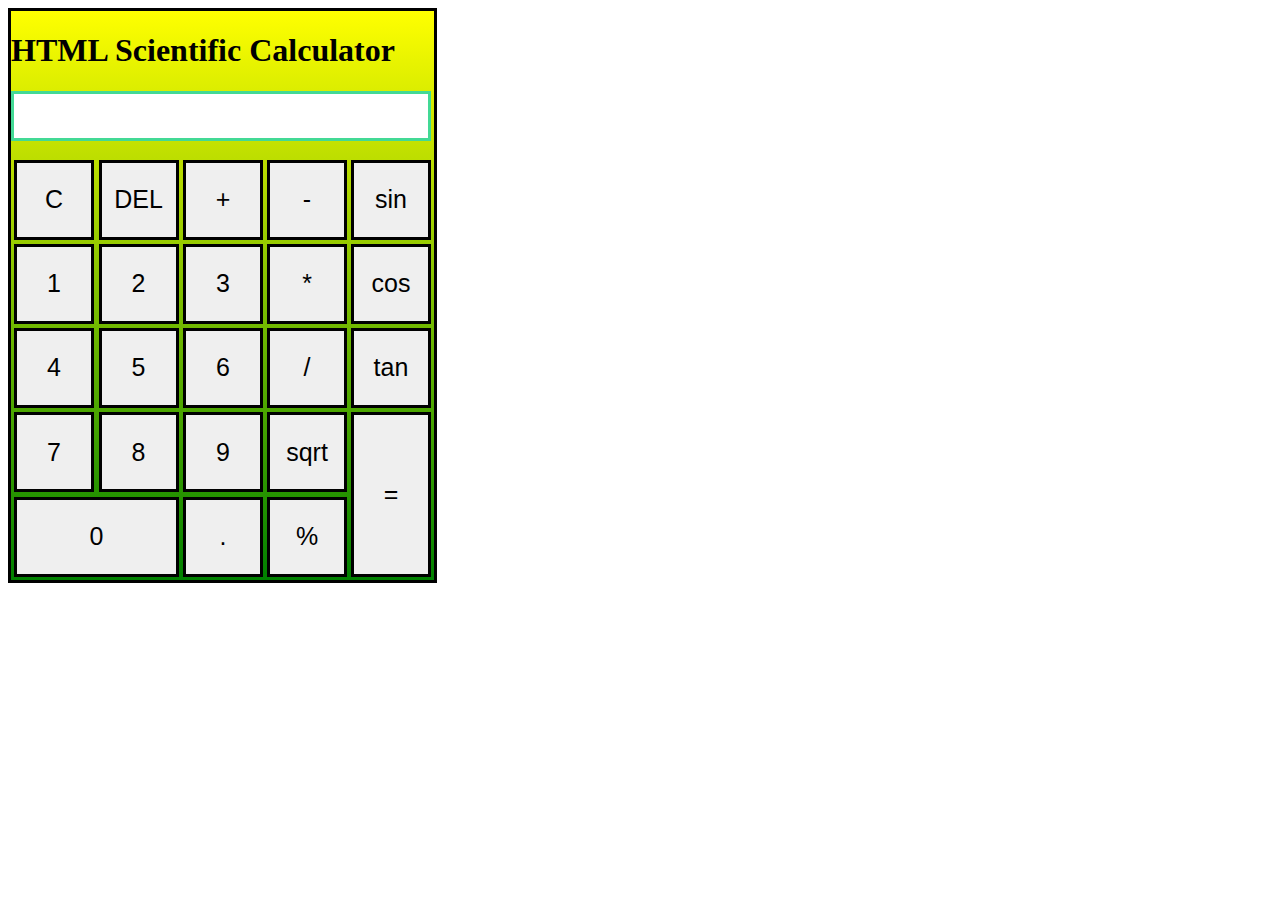
==== ScientificCalculator.html @ f9b2a7b3 "Add files via upload" ====
<html>
  <head>
    <script type="text/javascript">
      function insert(num){
        var text = document.form.textinput.value
        document.form.textinput.value = text + num
      }
      
      function clean(){
        document.form.textinput.value = ""
      }
      
      function calculate(){
        var text = document.form.textinput.value
        document.form.textinput.value = eval(text)
      }
      
      function back(){
        var text = document.form.textinput.value
        document.form.textinput.value = text.substring(0,text.length-1)
      }
      
      function calc_sin(){
        var text = document.form.textinput.value
        document.form.textinput.value = Math.sin(text)
      }
      
      function calc_cos(){
      var text = document.form.textinput.value
      document.form.textinput.value = Math.tan(text)
      }
      
      function calc_tan(){
      var text = document.form.textinput.value
      document.form.textinput.value = Math.cos(text)
      }
      
      function calc_sqrt(){
      var text = document.form.textinput.value
      document.form.textinput.value = Math.sqrt(text)
      }
      
      function calc_percent(){
      var text = document.form.textinput.value
      document.form.textinput.value = text/100
      }
    </script>
    
    <style>
      button {
        width: 80;
        height: 80;
        font-size: 25;
        border: solid;
      }
      
      .textinput {
        width: 420;
        height: 50;
        border: solid;
        font-size: 25;
        color: #43d995;
      }
      
      .main {
        position: absolute;
        border: solid;
        background: linear-gradient(yellow, green);
      }
    </style>
  </head>
  
  <body>
    <div class=main>
    <h1>HTML Scientific Calculator</h1>
    <form name="form">
      <input name="textinput" class="textinput" />
    </form>
    
    <table>
      <tr>
        <td><button onclick="clean()">C</button></td>
        <td><button onclick="back()">DEL</button></td>
        <td><button onclick="insert('+')">+</button></td>
        <td><button onclick="insert('-')">-</button></td>
        <td><button onclick="calc_sin()">sin</button></td>
      </tr>
      <tr>
      <td><button onclick="insert(1)">1</button></td>
      <td><button onclick="insert(2)">2</button></td>
      <td><button onclick="insert(3)">3</button></td>
      <td><button onclick="insert('*')">*</button></td>
      <td><button onclick="calc_cos()">cos</button></td>
      </tr>
      <tr>
      <td><button onclick="insert(4)">4</button></td>
      <td><button onclick="insert(5)">5</button></td>
      <td><button onclick="insert(6)">6</button></td>
      <td><button onclick="insert('/')">/</button></td>
      <td><button onclick="calc_tan()">tan</button></td>
      </tr>
      <tr>
      <td><button onclick="insert(7)">7</button></td>
      <td><button onclick="insert(8)">8</button></td>
      <td><button onclick="insert(9)">9</button></td>
      <td><button onclick="calc_sqrt()">sqrt</button></td>
      <td rowspan = 2><button style="height:165" onclick="calculate()">=</button></td>
      </tr>
      <tr>
      <td colspan=2><button style="width:165" onclick="insert(0)">0</button></td>
      <td><button onclick="insert('.')">.</button></td>
      <td><button onclick="calc_percent()">%</button></td>
      </tr>
    </table>
    </div>
  </body>
</html>
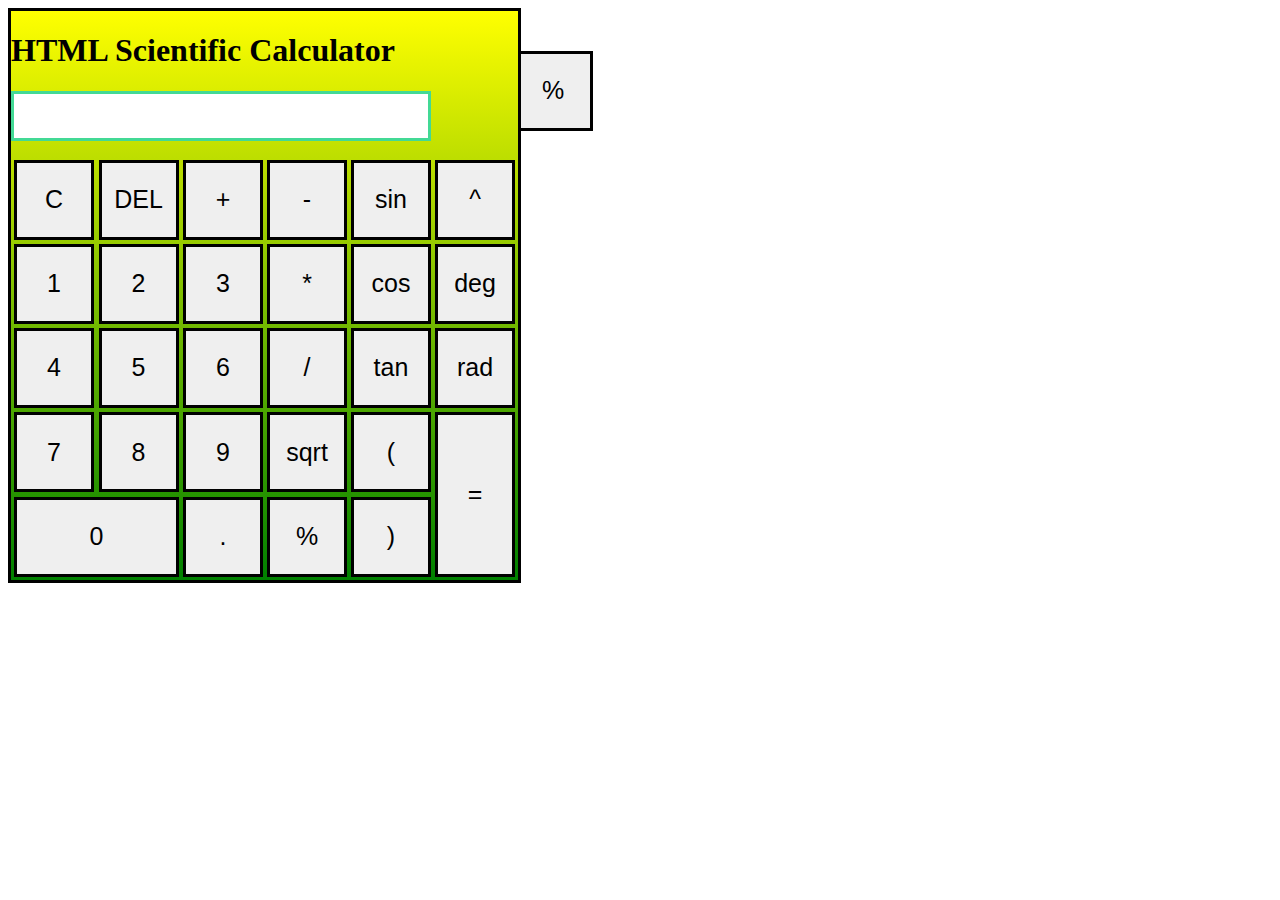
==== commit f5ce1234: "Update ScientificCalculator.html" ====
--- a/ScientificCalculator.html
+++ b/ScientificCalculator.html
@@ -1,73 +1,8 @@
 <html>
   <head>
-    <script type="text/javascript">
-      function insert(num){
-        var text = document.form.textinput.value
-        document.form.textinput.value = text + num
-      }
-      
-      function clean(){
-        document.form.textinput.value = ""
-      }
-      
-      function calculate(){
-        var text = document.form.textinput.value
-        document.form.textinput.value = eval(text)
-      }
-      
-      function back(){
-        var text = document.form.textinput.value
-        document.form.textinput.value = text.substring(0,text.length-1)
-      }
-      
-      function calc_sin(){
-        var text = document.form.textinput.value
-        document.form.textinput.value = Math.sin(text)
-      }
-      
-      function calc_cos(){
-      var text = document.form.textinput.value
-      document.form.textinput.value = Math.tan(text)
-      }
-      
-      function calc_tan(){
-      var text = document.form.textinput.value
-      document.form.textinput.value = Math.cos(text)
-      }
-      
-      function calc_sqrt(){
-      var text = document.form.textinput.value
-      document.form.textinput.value = Math.sqrt(text)
-      }
-      
-      function calc_percent(){
-      var text = document.form.textinput.value
-      document.form.textinput.value = text/100
-      }
+    <script type="text/javascript" src="script.js">
     </script>
-    
-    <style>
-      button {
-        width: 80;
-        height: 80;
-        font-size: 25;
-        border: solid;
-      }
-      
-      .textinput {
-        width: 420;
-        height: 50;
-        border: solid;
-        font-size: 25;
-        color: #43d995;
-      }
-      
-      .main {
-        position: absolute;
-        border: solid;
-        background: linear-gradient(yellow, green);
-      }
-    </style>
+    <link rel="stylesheet" href="styles.css">
   </head>
   
   <body>
@@ -84,6 +19,7 @@
         <td><button onclick="insert('+')">+</button></td>
         <td><button onclick="insert('-')">-</button></td>
         <td><button onclick="calc_sin()">sin</button></td>
+        <td><button onclick="insert('**')">^</button></td>
       </tr>
       <tr>
       <td><button onclick="insert(1)">1</button></td>
@@ -91,6 +27,7 @@
       <td><button onclick="insert(3)">3</button></td>
       <td><button onclick="insert('*')">*</button></td>
       <td><button onclick="calc_cos()">cos</button></td>
+      <td><button onclick="calc_deg()">deg</button></td>
       </tr>
       <tr>
       <td><button onclick="insert(4)">4</button></td>
@@ -98,10 +35,26 @@
       <td><button onclick="insert(6)">6</button></td>
       <td><button onclick="insert('/')">/</button></td>
       <td><button onclick="calc_tan()">tan</button></td>
+      <td><button onclick="calc_rad()">rad</button></td>
       </tr>
       <tr>
       <td><button onclick="insert(7)">7</button></td>
       <td><button onclick="insert(8)">8</button></td>
+      <td><button onclick="insert(9)">9</button></td>
+      <td><button onclick="calc_sqrt()">sqrt</button></td>
+      <td><button onclick="insert('(')">(</button></td>
+      <td rowspan = 2><button style="height:165" onclick="calculate()">=</button></td>
+      </tr>
+      <tr>
+      <td colspan=2><button style="width:165" onclick="insert(0)">0</button></td>
+      <td><button onclick="insert('.')">.</button></td>
+      <td><button onclick="calc_percent()">%</button></td>
+      <td><button onclick="insert(')')">)</button></td>
+      </tr>
+    </table>
+    </div>
+  </body>
+</html>
       <td><button onclick="insert(9)">9</button></td>
       <td><button onclick="calc_sqrt()">sqrt</button></td>
       <td rowspan = 2><button style="height:165" onclick="calculate()">=</button></td>
@@ -114,4 +67,4 @@
     </table>
     </div>
   </body>
-</html>+</html>
--- a/styles.css
+++ b/styles.css
@@ -0,0 +1,20 @@
+button {
+        width: 80;
+        height: 80;
+        font-size: 25;
+        border: solid;
+      }
+      
+.textinput {
+        width: 420;
+        height: 50;
+        border: solid;
+        font-size: 25;
+        color: #43d995;
+      }
+      
+.main {
+        position: absolute;
+        border: solid;
+        background: linear-gradient(yellow, green);
+      }
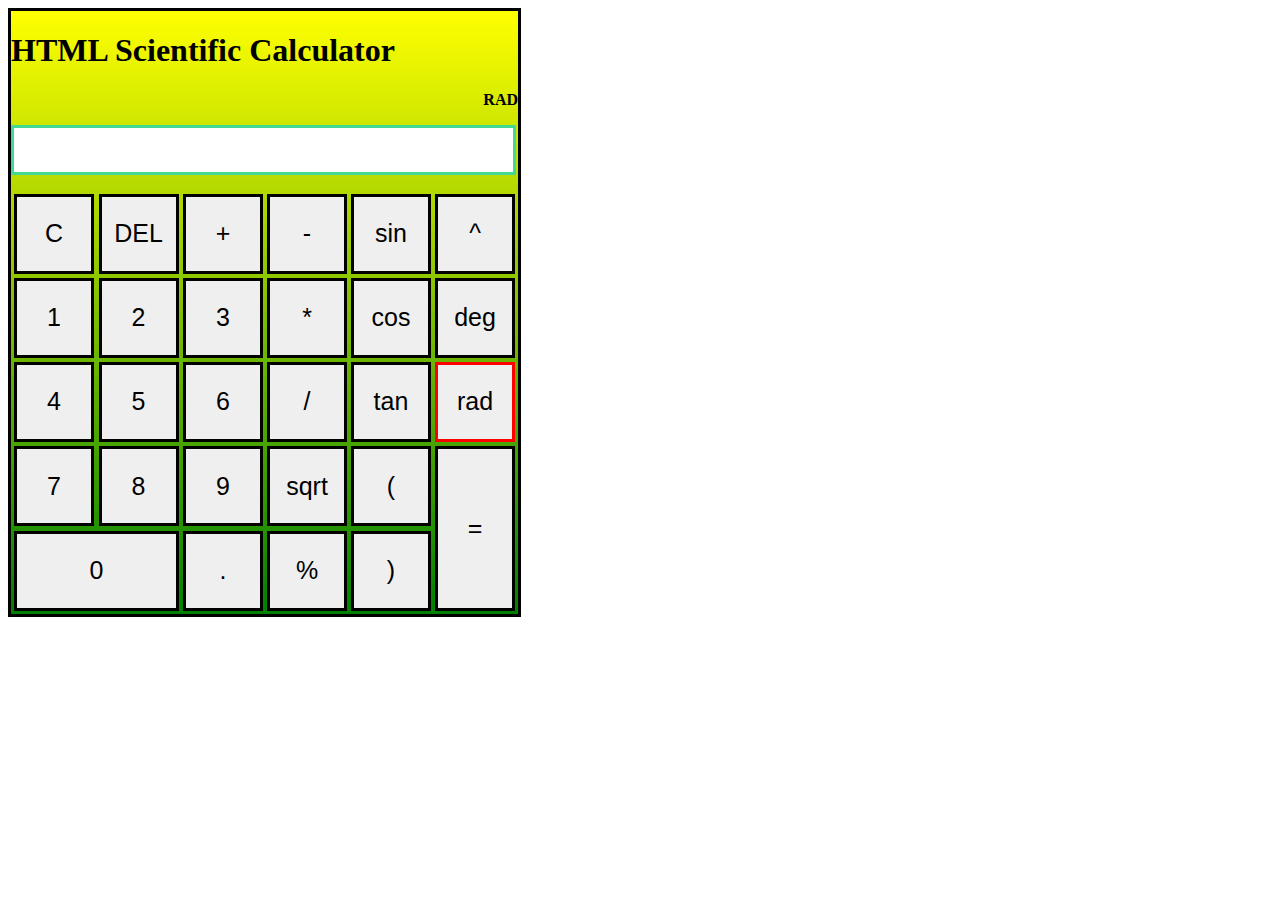
==== commit 369b7a80: "Add files via upload" ====
--- a/ScientificCalculator.html
+++ b/ScientificCalculator.html
@@ -1,13 +1,130 @@
 <html>
   <head>
-    <script type="text/javascript" src="script.js">
+    <script type="text/javascript">
+    //  var element, element3
+  /*    element = document.getElememtById("deg")
+      element2 = document.getElementById("rad")
+      element2.style = "border: solid red" */
+      var selection = "rad"
+      
+      function insert(num){
+        var text = document.form.textinput.value
+        document.form.textinput.value = text + num
+      }
+      
+      function clean(){
+        document.form.textinput.value = ""
+      }
+      
+      function calculate(){
+        var text = document.form.textinput.value
+        document.form.textinput.value = eval(text)
+      }
+      
+      function back(){
+        var text = document.form.textinput.value
+        document.form.textinput.value = text.substring(0,text.length-1)
+      }
+      
+      function calc_sin(){
+        var text = document.form.textinput.value
+        if (selection == "rad"){
+          document.form.textinput.value = Math.sin(text)
+        } else if (selection == "deg"){
+          document.form.textinput.value = Math.sin(text * (Math.PI / 180))
+        }
+      }
+      
+      function calc_cos(){
+        var text = document.form.textinput.value
+        if (selection == "rad"){
+          document.form.textinput.value = Math.tan(text)
+        } else if (selection == "deg"){
+          document.form.textinput.value = Math.tan(text * (Math.PI / 180))
+        }
+      }
+      
+      function calc_tan(){
+        var text = document.form.textinput.value
+        if (selection == "rad"){
+          document.form.textinput.value = Math.cos(text)
+        } else if (selection == "deg"){
+          document.form.textinput.value = Math.cos(text * (Math.PI / 180))
+        }
+      }
+      
+      function calc_sqrt(){
+      var text = document.form.textinput.value
+      document.form.textinput.value = Math.sqrt(text)
+      }
+      
+      function calc_percent(){
+      var text = document.form.textinput.value
+      document.form.textinput.value = text/100
+      }
+      
+      function change_label_selection(){
+        var label = document.getElementById("info")
+        label.innerHTML = "<b>"+selection.toUpperCase()+"</b>"
+      }
+      
+      function calc_deg(){
+        var element = document.getElementById("deg")
+        element.style = "border: solid red"
+        var element2 = document.getElementById("rad")
+        element2.style = "border solid"
+        
+        selection = "deg" //Set selection to deg
+        change_label_selection()
+        
+        /* var text = document.form.textinput.value
+        var out = text * (Math.PI / 180)
+        document.form.textinput.value = out */
+      }
+      
+      function calc_rad(){
+        var element2 = document.getElementById("rad")
+        element2.style = "border: solid red"
+        var element = document.getElementById("deg")
+        element.style = "border: solid"
+        
+        selection = "rad" //Set selection to rad
+        change_label_selection()
+        
+        /* var text = document.form.textinput.value
+        var out = (text / 180) * Math.PI
+        document.form.textinput.value = out */
+      }
     </script>
-    <link rel="stylesheet" href="styles.css">
+    
+    <style>
+      button {
+        width: 80;
+        height: 80;
+        font-size: 25;
+        border: solid;
+      }
+      
+      .textinput {
+        width: 505;
+        height: 50;
+        border: solid;
+        font-size: 25;
+        color: #43d995;
+      }
+      
+      .main {
+        position: absolute;
+        border: solid;
+        background: linear-gradient(yellow, green);
+      }
+    </style>
   </head>
   
   <body>
     <div class=main>
     <h1>HTML Scientific Calculator</h1>
+    <p align="right" id="info"><b>RAD</b></p>
     <form name="form">
       <input name="textinput" class="textinput" />
     </form>
@@ -27,7 +144,7 @@
       <td><button onclick="insert(3)">3</button></td>
       <td><button onclick="insert('*')">*</button></td>
       <td><button onclick="calc_cos()">cos</button></td>
-      <td><button onclick="calc_deg()">deg</button></td>
+      <td><button id="deg" onclick="calc_deg()">deg</button></td>
       </tr>
       <tr>
       <td><button onclick="insert(4)">4</button></td>
@@ -35,7 +152,7 @@
       <td><button onclick="insert(6)">6</button></td>
       <td><button onclick="insert('/')">/</button></td>
       <td><button onclick="calc_tan()">tan</button></td>
-      <td><button onclick="calc_rad()">rad</button></td>
+      <td><button id="rad" style="border: solid red" onclick="calc_rad()">rad</button></td>
       </tr>
       <tr>
       <td><button onclick="insert(7)">7</button></td>
@@ -54,17 +171,4 @@
     </table>
     </div>
   </body>
-</html>
-      <td><button onclick="insert(9)">9</button></td>
-      <td><button onclick="calc_sqrt()">sqrt</button></td>
-      <td rowspan = 2><button style="height:165" onclick="calculate()">=</button></td>
-      </tr>
-      <tr>
-      <td colspan=2><button style="width:165" onclick="insert(0)">0</button></td>
-      <td><button onclick="insert('.')">.</button></td>
-      <td><button onclick="calc_percent()">%</button></td>
-      </tr>
-    </table>
-    </div>
-  </body>
-</html>
+</html>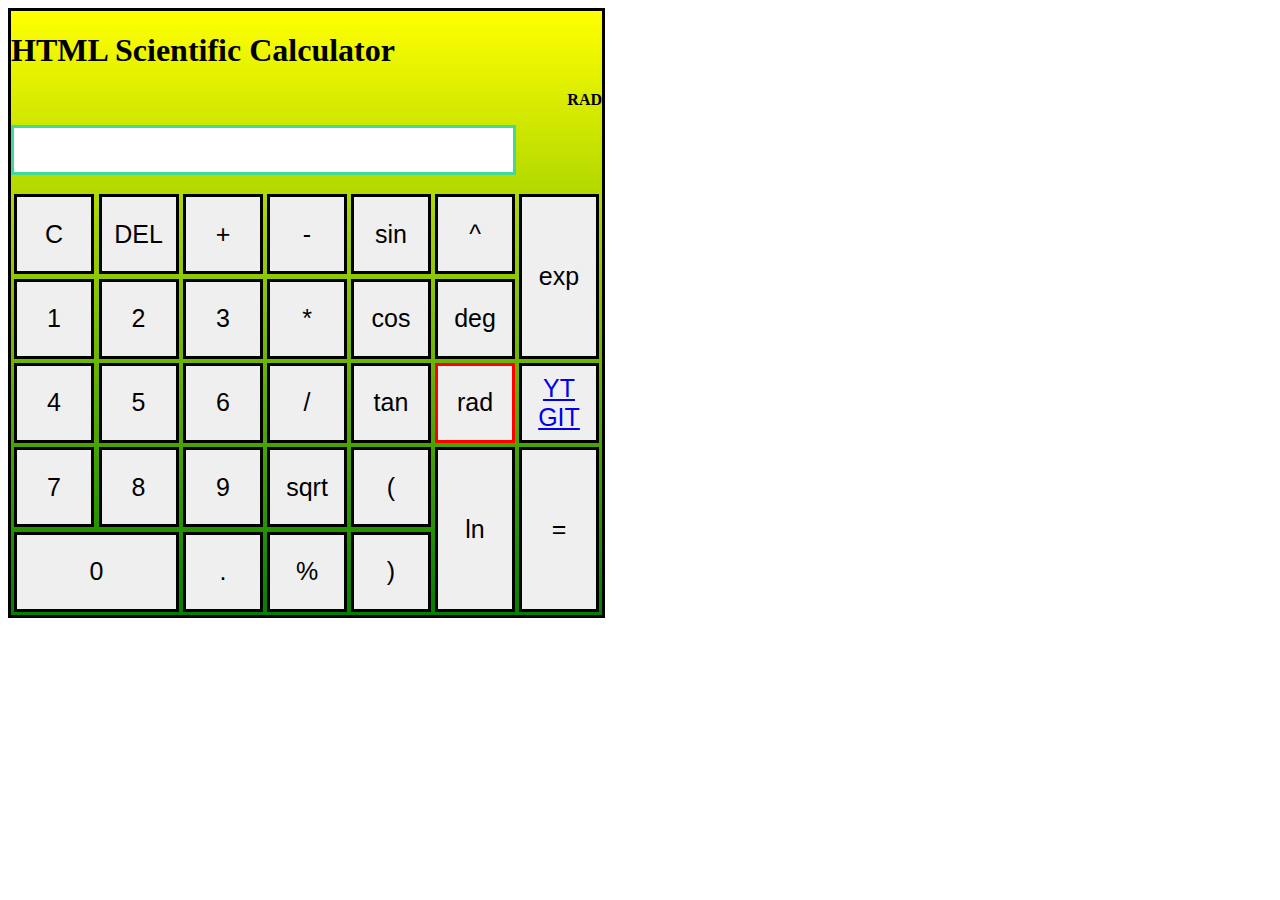
==== commit 0aede9bc: "Add files via upload" ====
--- a/ScientificCalculator.html
+++ b/ScientificCalculator.html
@@ -1,124 +1,8 @@
 <html>
   <head>
-    <script type="text/javascript">
-    //  var element, element3
-  /*    element = document.getElememtById("deg")
-      element2 = document.getElementById("rad")
-      element2.style = "border: solid red" */
-      var selection = "rad"
-      
-      function insert(num){
-        var text = document.form.textinput.value
-        document.form.textinput.value = text + num
-      }
-      
-      function clean(){
-        document.form.textinput.value = ""
-      }
-      
-      function calculate(){
-        var text = document.form.textinput.value
-        document.form.textinput.value = eval(text)
-      }
-      
-      function back(){
-        var text = document.form.textinput.value
-        document.form.textinput.value = text.substring(0,text.length-1)
-      }
-      
-      function calc_sin(){
-        var text = document.form.textinput.value
-        if (selection == "rad"){
-          document.form.textinput.value = Math.sin(text)
-        } else if (selection == "deg"){
-          document.form.textinput.value = Math.sin(text * (Math.PI / 180))
-        }
-      }
-      
-      function calc_cos(){
-        var text = document.form.textinput.value
-        if (selection == "rad"){
-          document.form.textinput.value = Math.tan(text)
-        } else if (selection == "deg"){
-          document.form.textinput.value = Math.tan(text * (Math.PI / 180))
-        }
-      }
-      
-      function calc_tan(){
-        var text = document.form.textinput.value
-        if (selection == "rad"){
-          document.form.textinput.value = Math.cos(text)
-        } else if (selection == "deg"){
-          document.form.textinput.value = Math.cos(text * (Math.PI / 180))
-        }
-      }
-      
-      function calc_sqrt(){
-      var text = document.form.textinput.value
-      document.form.textinput.value = Math.sqrt(text)
-      }
-      
-      function calc_percent(){
-      var text = document.form.textinput.value
-      document.form.textinput.value = text/100
-      }
-      
-      function change_label_selection(){
-        var label = document.getElementById("info")
-        label.innerHTML = "<b>"+selection.toUpperCase()+"</b>"
-      }
-      
-      function calc_deg(){
-        var element = document.getElementById("deg")
-        element.style = "border: solid red"
-        var element2 = document.getElementById("rad")
-        element2.style = "border solid"
-        
-        selection = "deg" //Set selection to deg
-        change_label_selection()
-        
-        /* var text = document.form.textinput.value
-        var out = text * (Math.PI / 180)
-        document.form.textinput.value = out */
-      }
-      
-      function calc_rad(){
-        var element2 = document.getElementById("rad")
-        element2.style = "border: solid red"
-        var element = document.getElementById("deg")
-        element.style = "border: solid"
-        
-        selection = "rad" //Set selection to rad
-        change_label_selection()
-        
-        /* var text = document.form.textinput.value
-        var out = (text / 180) * Math.PI
-        document.form.textinput.value = out */
-      }
+    <script src="script.js" type="text/javascript">   
     </script>
-    
-    <style>
-      button {
-        width: 80;
-        height: 80;
-        font-size: 25;
-        border: solid;
-      }
-      
-      .textinput {
-        width: 505;
-        height: 50;
-        border: solid;
-        font-size: 25;
-        color: #43d995;
-      }
-      
-      .main {
-        position: absolute;
-        border: solid;
-        background: linear-gradient(yellow, green);
-      }
-    </style>
+    <link rel="stylesheet" href="styles.css" />
   </head>
   
   <body>
@@ -137,6 +21,7 @@
         <td><button onclick="insert('-')">-</button></td>
         <td><button onclick="calc_sin()">sin</button></td>
         <td><button onclick="insert('**')">^</button></td>
+        <td rowspan = 2><button style="height:165" onclick="calc_exp()">exp</button></td>
       </tr>
       <tr>
       <td><button onclick="insert(1)">1</button></td>
@@ -153,6 +38,7 @@
       <td><button onclick="insert('/')">/</button></td>
       <td><button onclick="calc_tan()">tan</button></td>
       <td><button id="rad" style="border: solid red" onclick="calc_rad()">rad</button></td>
+      <td><button><a href="https://www.youtube.com/watch?v=nc0vprSyOD0">YT</a><br /><a href="https://github.com/OrangoMango/HTML-Scientific-Calculator">GIT</a></button></td>
       </tr>
       <tr>
       <td><button onclick="insert(7)">7</button></td>
@@ -160,6 +46,7 @@
       <td><button onclick="insert(9)">9</button></td>
       <td><button onclick="calc_sqrt()">sqrt</button></td>
       <td><button onclick="insert('(')">(</button></td>
+      <td rowspan = 2><button style="height:165" onclick="calc_log()">ln</button></td>
       <td rowspan = 2><button style="height:165" onclick="calculate()">=</button></td>
       </tr>
       <tr>
@@ -171,4 +58,4 @@
     </table>
     </div>
   </body>
-</html>+</html>
--- a/styles.css
+++ b/styles.css
@@ -0,0 +1,20 @@
+button {
+        width: 80;
+        height: 80;
+        font-size: 25;
+        border: solid;
+}
+      
+.textinput {
+        width: 505;
+        height: 50;
+        border: solid;
+        font-size: 25;
+        color: #43d995;
+}
+      
+.main {
+        position: absolute;
+        border: solid;
+        background: linear-gradient(yellow, green);
+}